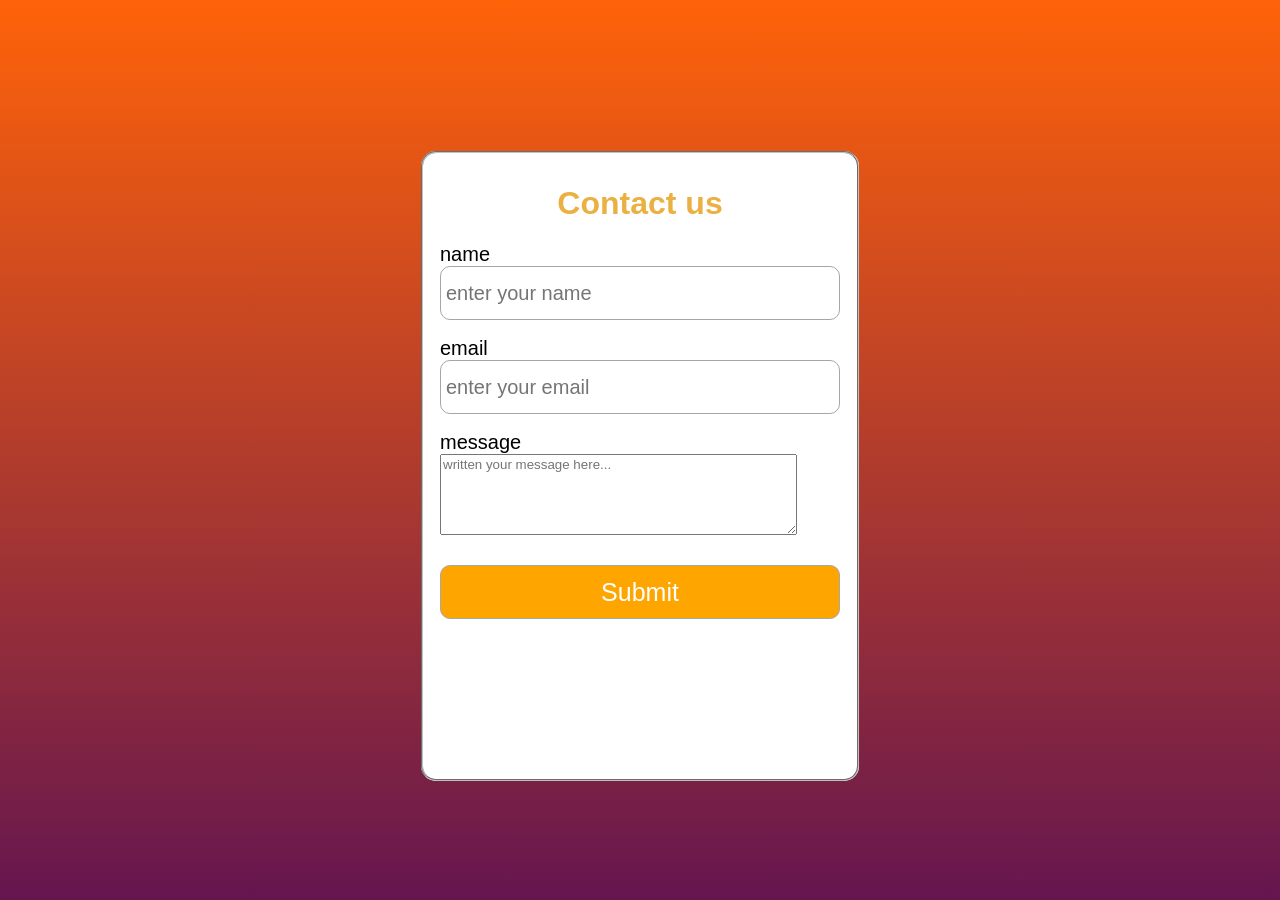
==== Form_validation/index.html @ 17be662c "todo_list" ====
<!doctype html>
<html lang="en">
  <head>
    <meta charset="UTF-8" />
    <meta name="viewport" content="width=device-width, initial-scale=1.0" />
    <title>Form_validation</title>
    <link rel="stylesheet" href="style.css" />
  </head>
  <body>
    <fieldset >
      <form action="#" class="form">
        <h1>Contact us</h1>
        <label for="name">name</label><br />
        <input type="text" name="user_name" id="name" 
        required placeholder="enter your name"/>
        <p id="error0"></p>
        <label for="email">email</label><br />
        <input type="email" name="user_email" id="email"
         required placeholder="enter your email"/>
        <p id="error1"></p>
        <label for="message">message</label><br />
        <textarea
          id="message"
          rows="5"
          required
          cols="42"
          placeholder="written your message here..."
         
        ></textarea>
        <p id="error2"></p>
        <input type="submit" value="Submit" id="submit"/>
      </form>
    </fieldset>

    <script src="script.js"></script>
  </body>
</html>
---- Form_validation/style.css ----
* {
  box-sizing: border-box;
  font-family: Arial, Helvetica, sans-serif;
}
body {
  display: flex;
  align-items: center;
  justify-content: center;
  background: linear-gradient(-180deg, rgb(255, 99, 9), rgb(101, 22, 79));
  height: 100vh;
  margin: 0;
  padding: 0;
}
input {
  padding: 5px;
  height: 6vh;
  width: 400px;
  margin-bottom: 1px;
  font-size: 20px;
  border-radius: 10px;
  outline: none;
  border: 1px solid #a8a5a5;
}
form {
  padding: 5px;
}
input:focus {
  border-color: rgb(255, 150, 10);
}
fieldset {
  margin-top: 2.5%;
  height: 70vh;
  width: 30%;
  background: white;
  border-radius: 15px;
}
label {
  font-size: 20px;
}
#submit {
  background: orange;
  color: white;
  font-size: 25px;
  margin-top: 10px;
  cursor: pointer;
  padding: 5px;
}
h1 {
  text-align: center;
  color: rgb(235, 176, 66);
}
/*p{
    color:white;
}*/
.error {
  border: 1px solid red;
  font-size: 17px;
  height: 4vh;
  width: 100%;
  border-radius: 5px;
  background: rgb(207, 95, 95);
}
textarea {
  outline: none;
}

.ok {
  height: 80vh;
  margin-top: 1.5%;
}
@media (max-width: 300px) {
  input {
    height: 5vh;
    width: 250px;
    font-size: 15px;
  }
  #submit {
    padding: 5px;
  }
  
  fieldset {
    border-radius: 20px;
  }
  textarea {
    height: 85px;
    width: 150px;
  }
}
.success {
    content: "";
    display: block;
    border: 1px solid green;
    font-size: 17px;
    height: 120px;
    width: 120px;
    border-radius: 50%;
    position: relative;
    background: rgb(95, 207, 95);
    color: white;
    text-align: center;
    top: 70%;
    left: 53%;
    font-size: 80px;
    font-weight: 800;
    padding-top: 10px;
  }
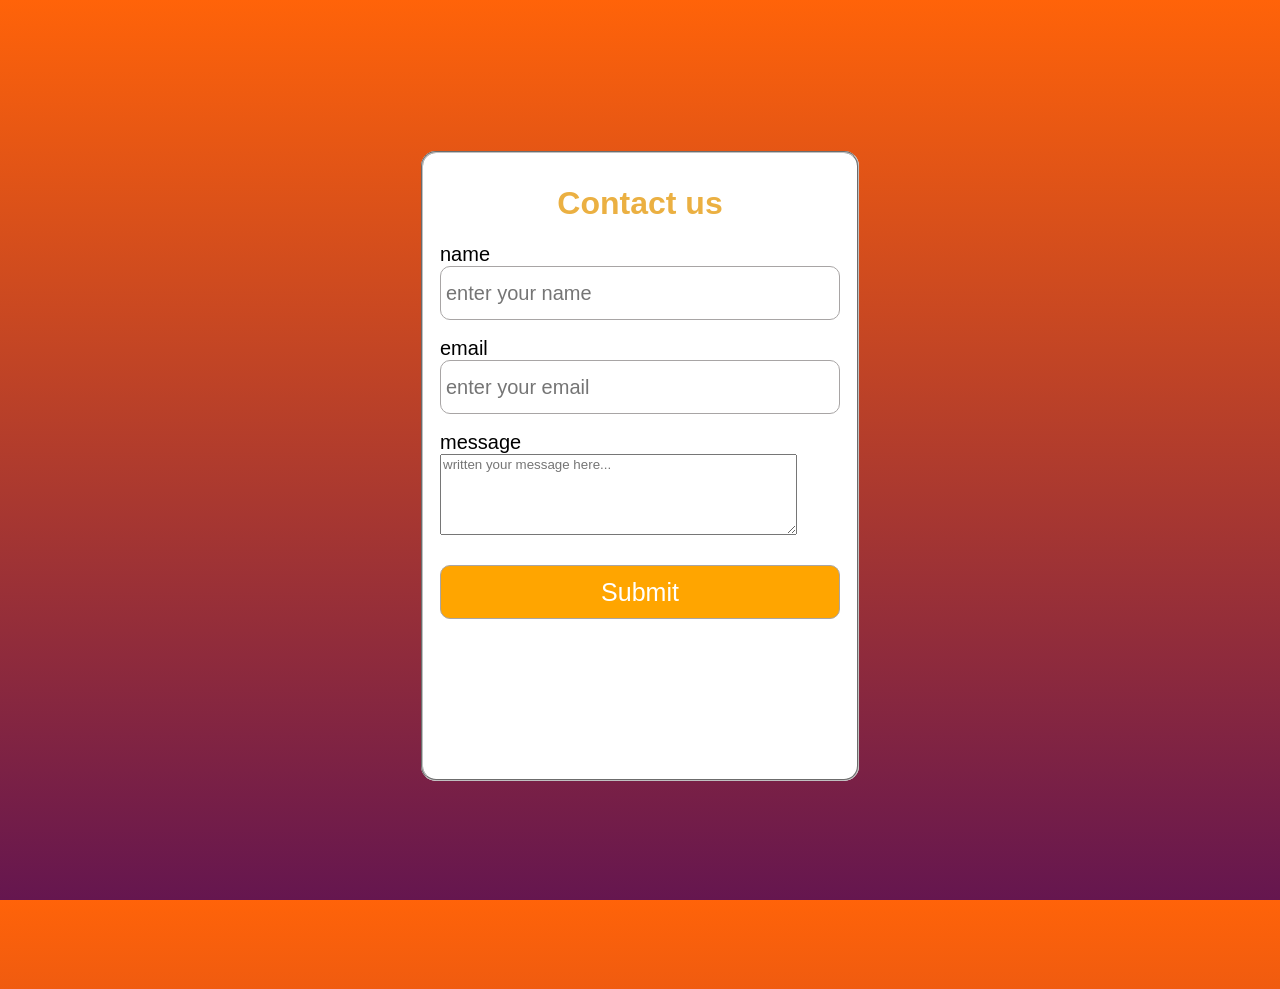
==== commit 4dadfbdd: "feat(init):image-slider" ====
--- a/Form_validation/index.html
+++ b/Form_validation/index.html
@@ -30,6 +30,7 @@
         <p id="error2"></p>
         <input type="submit" value="Submit" id="submit"/>
       </form>
+      <div class="success show" id="success_mes">✓</div>
     </fieldset>
 
     <script src="script.js"></script>
--- a/Form_validation/style.css
+++ b/Form_validation/style.css
@@ -87,20 +87,24 @@
   }
 }
 .success {
-    content: "";
-    display: block;
+    display: none;
     border: 1px solid green;
     font-size: 17px;
-    height: 120px;
-    width: 120px;
+    height: 150px;
+    width: 150px;
     border-radius: 50%;
     position: relative;
     background: rgb(95, 207, 95);
     color: white;
     text-align: center;
-    top: 70%;
-    left: 53%;
+    top: 35%;
+    left: 31%;
+    align-items: center;
     font-size: 80px;
     font-weight: 800;
     padding-top: 10px;
+    visibility: hidden;
   }
+  .show{
+    display: block;
+  }
